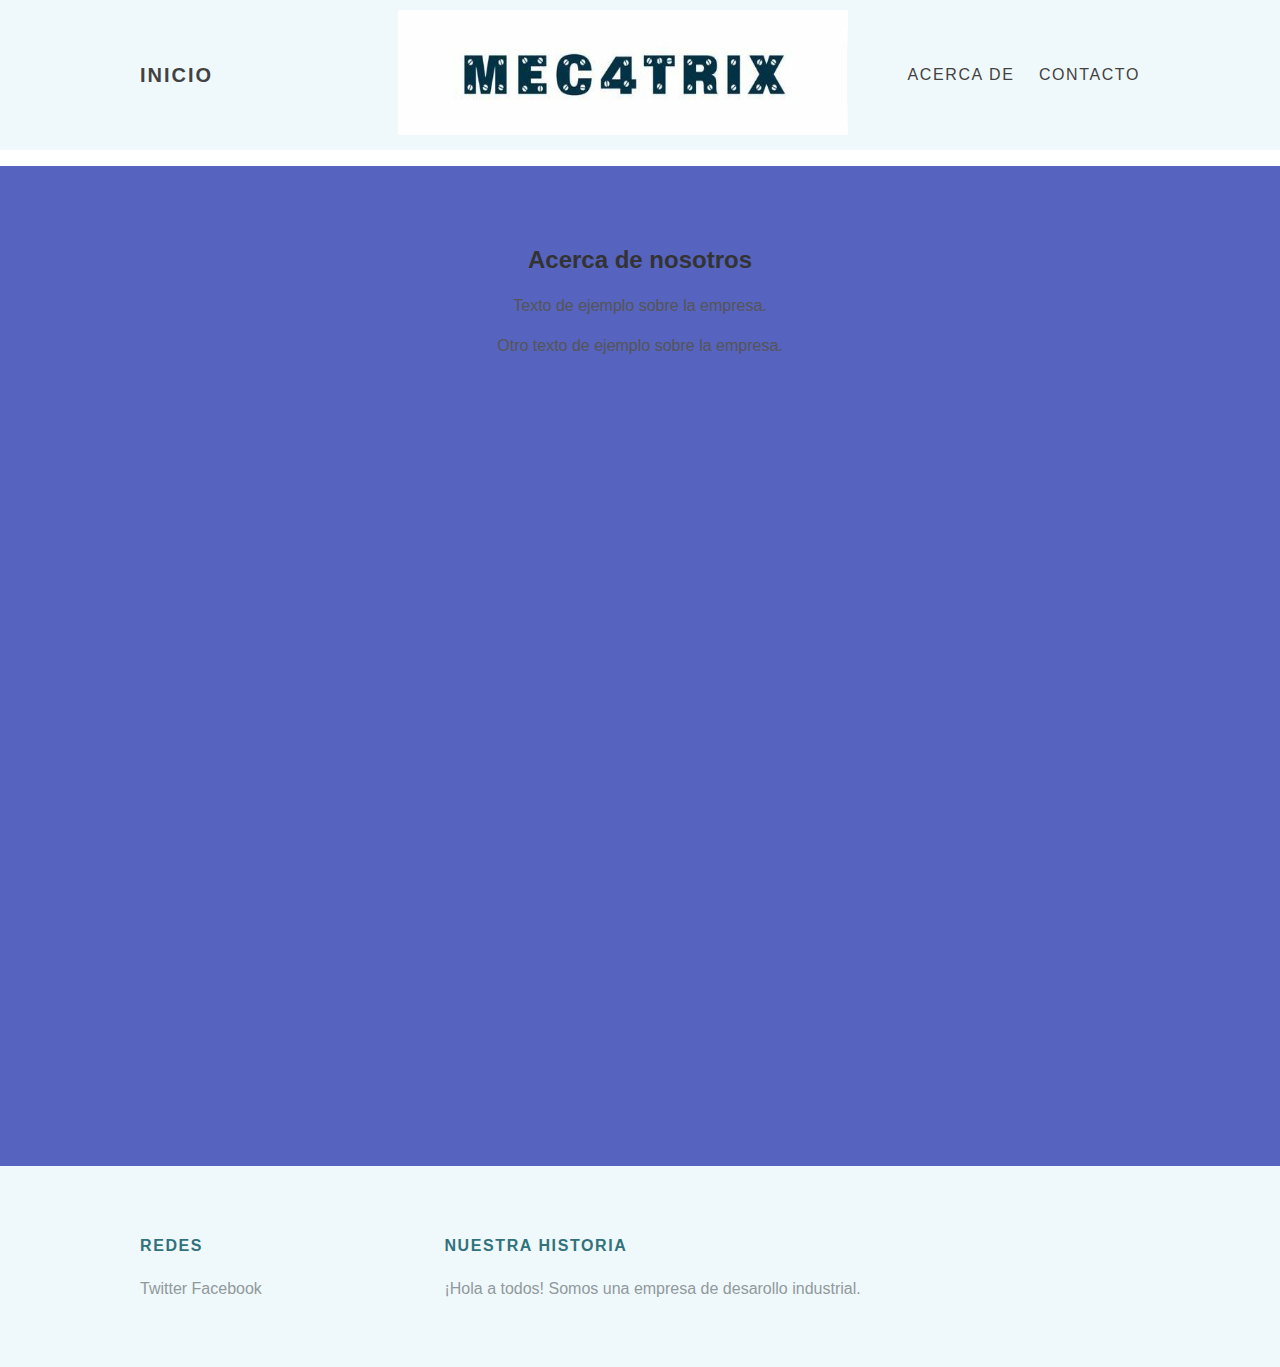
==== about.html @ 211fb053 "Add files via upload" ====
<!DOCTYPE html>
<html >
	<head>
		<title> Mec4trix</title>
		<link rel="stylesheet" type="text/css" href="style.css">
	</head>
	<body>

		<div id="header">
			<div class="container">

				<a id="header-title" href="index.html">Inicio</a>

				<ul id="header-nav">
					<li><a href="about.html">Acerca de</a></li>
					<li><a href="mailto:mec4trix@gmail.com">Contacto</a></li>
				</ul>

				<div class="imagen">
						<img src="pp.jpeg" height="125" width="450">
				</div>
			</div>
		</div>


		<div id="content">
			<div class="container">
				<div class="about">
					<h2 class="about-title">Acerca de nosotros</h2>
					<div class="about-content">
						<p>Texto de ejemplo sobre la empresa.</p>
						<p>Otro texto de ejemplo sobre la empresa.</p>
					</div> <!-- about-content -->
				</div> <!-- about -->
			</div> <!-- container -->
		</div> <!-- content -->


		<div id="footer">
			<div class="container">

				<div class="column">
					<h4>Redes</h4>
					<p>
						<a href="#">Twitter</a>
						<a href="#">Facebook</a>
					</p>
				</div>

				<div class="column">
					<h4>Nuestra historia</h4>
					<p>¡Hola a todos! Somos una empresa de desarollo industrial.</p>
				</div>
			</div>
		</div>
	</body>
</html>
---- style.css ----
.imagen{
	text-align: center;
	padding-left: 257.5px;
	padding-top: 10px;
	margin: 0px; /* utiliza todo el tamaño, margen 0px = auto*/
}
#header{
	background-color: #EFF8FB;
	height: 150px;
	line-height: 150px;
}
#header-title{
	display: block;
	float: left;

	font-size: 20px;
	font-weight: bold;
}
#header a {
	color: #424242;
	text-decoration: none;

	text-transform: uppercase;
	letter-spacing: 0.1em;
}
#header a:hover{
	color: #222;
}
#header-nav{
	display: block;
	float: right;
	margin-top: 0;
}
#header-nav li{
	display: inline;
	padding-left: 20px;
	padding-right: 0px;
}
#content{ /* todo el ancho de la página*/
	background-color: #5663BF;
	float: left;
	
	width: 100%;
	height: 1000px;
}
.container{
	max-width: 1000px;
	margin: 0 auto;
}

body{
	margin: 0;
	color: #555;

	font-family: 'Montserrat', sans-serif;
}
.post, .about {
	max-width: 800px;
	margin: 0 auto;
	padding: 60px 0;
}
.about {
	text-align: center;
}
h1, h2, h3, h4 {
	color: #333;
}
p {
	line-height: 1.5;
}
@import url(http://fonts.googleapis.com/css?family=Montserrat:400,700);

.post-title {
	margin: 0px auto 0px auto;  arriba derecha abajo izquierda
}
.post-content {
background-color: #ECF8E0;
	width: 150px;
	margin: auto;
	padding:5px;
	border: 1px solid black;
	display: inline-block;
}

#footer{
	background-color: #EFF8FB;
	padding: 50px 0;
	clear: both;
}

.column{
	min-width: 300px;
	display: inline-block;
	vertical-align: top;
}

#footer h4{
	color: #31727C;
	text-transform: uppercase;
	letter-spacing: 0.1em;
}

#footer p{
	color: #919A9B;
}

a {
	color: #919A9B;
	text-decoration: none;
}

a:hover {
	color: #f6a623;
}
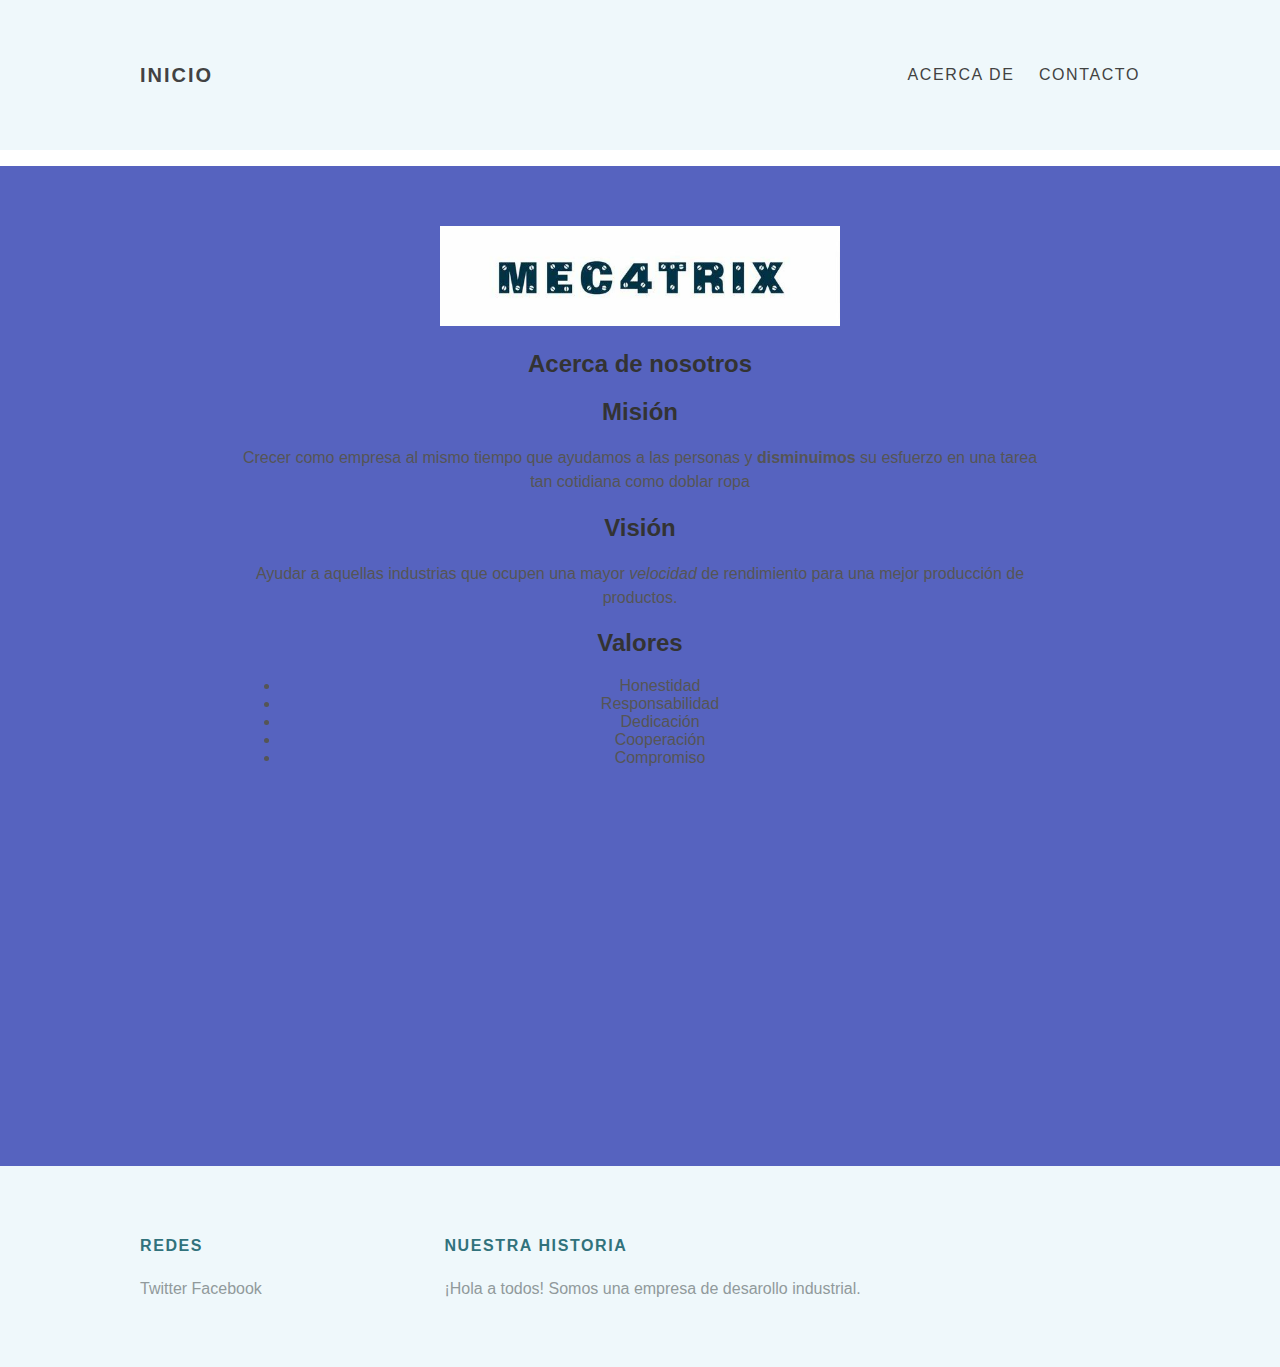
==== commit de528537: "Update about.html" ====
--- a/about.html
+++ b/about.html
@@ -16,9 +16,6 @@
 					<li><a href="mailto:mec4trix@gmail.com">Contacto</a></li>
 				</ul>
 
-				<div class="imagen">
-						<img src="pp.jpeg" height="125" width="450">
-				</div>
 			</div>
 		</div>
 
@@ -26,14 +23,29 @@
 		<div id="content">
 			<div class="container">
 				<div class="about">
+						<div class="imagen1">
+							<img src="pp.jpeg" height="100" width="400">
+						</div>
 					<h2 class="about-title">Acerca de nosotros</h2>
-					<div class="about-content">
-						<p>Texto de ejemplo sobre la empresa.</p>
-						<p>Otro texto de ejemplo sobre la empresa.</p>
-					</div> <!-- about-content -->
-				</div> <!-- about -->
-			</div> <!-- container -->
-		</div> <!-- content -->
+						<div class="about-content">
+							<h2>Misión</h2>
+								<p>Crecer como empresa al mismo tiempo que ayudamos a las personas y <strong>disminuimos</strong> su esfuerzo en una tarea tan cotidiana como doblar ropa</p>
+							<h2>Visión</h2>
+								<p>Ayudar a aquellas industrias que ocupen una mayor <em>velocidad</em> de rendimiento para una mejor producción de productos.</p>
+								</div> <!-- about-content -->
+									<div class="about-lista">
+											<h2 id="valores">Valores</h2>
+												<ul id="lista">
+														<li>Honestidad</li>
+														<li>Responsabilidad</li>
+														<li>Dedicación</li>
+														<li>Cooperación</li>
+														<li>Compromiso</li>
+													</ul>
+									</div><!-- lista -->
+					</div> <!-- about -->
+				</div> <!-- container -->
+			</div> <!-- content -->
 
 
 		<div id="footer">
--- a/style.css
+++ b/style.css
@@ -1,7 +1,7 @@
 
 .imagen{
-	text-align: center;
-	padding-left: 257.5px;
+	vertical-align: middle;
+	padding-left: 200px;
 	padding-top: 10px;
 	margin: 0px; /* utiliza todo el tamaño, margen 0px = auto*/
 }
@@ -40,7 +40,7 @@
 #content{ /* todo el ancho de la página*/
 	background-color: #5663BF;
 	float: left;
-	
+
 	width: 100%;
 	height: 1000px;
 }
